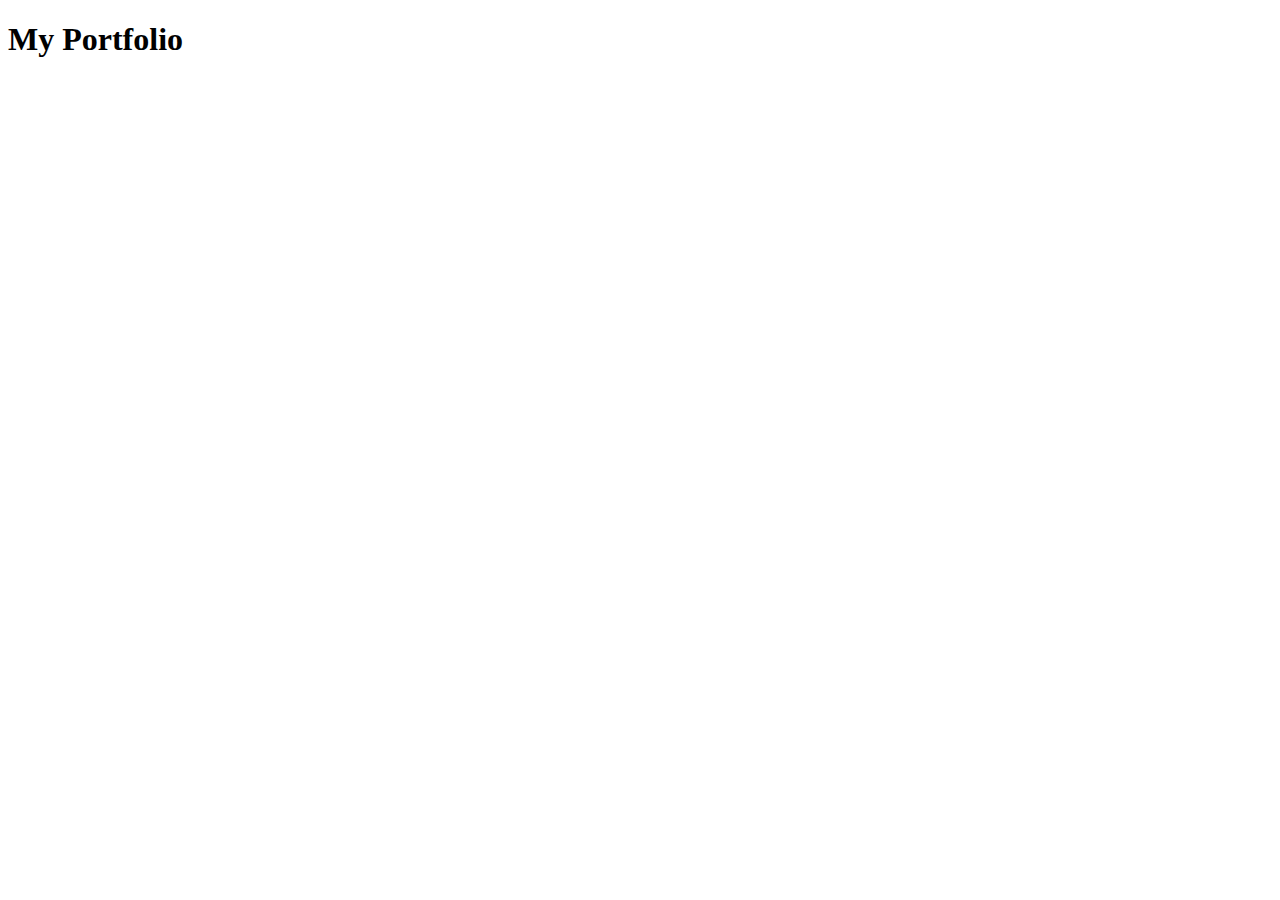
==== index.html @ 1d0c426f "Add html page, title and h1 content" ====
<!DOCTYPE html>
<html lang="en">
<head>
    <meta charset="UTF-8">
    <meta http-equiv="X-UA-Compatible" content="IE=edge">
    <meta name="viewport" content="width=device-width, initial-scale=1.0">
    <title>Hans</title>
</head>
<body>
    <h1>My Portfolio</h1>
    
</body>
</html>
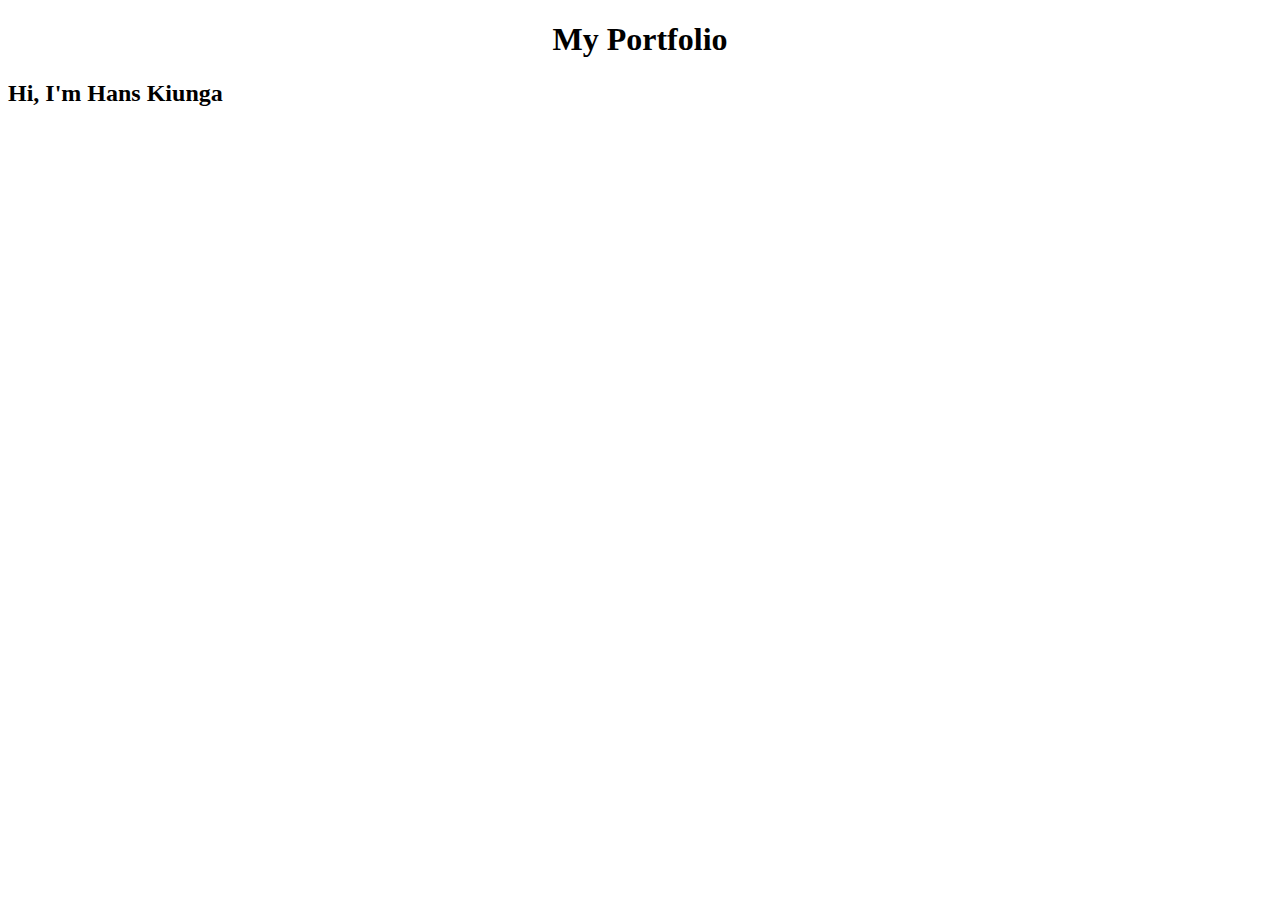
==== commit 4be7eb8c: "Link index.html  to styles.css" ====
--- a/index.html
+++ b/index.html
@@ -4,10 +4,12 @@
     <meta charset="UTF-8">
     <meta http-equiv="X-UA-Compatible" content="IE=edge">
     <meta name="viewport" content="width=device-width, initial-scale=1.0">
+    <link rel="stylesheet" href="css/styles.css">
     <title>Hans</title>
 </head>
 <body>
     <h1>My Portfolio</h1>
+    <h2>Hi, I'm Hans Kiunga</h2>
     
 </body>
 </html>--- a/css/styles.css
+++ b/css/styles.css
@@ -0,0 +1,11 @@
+h1{
+    text-align: center;
+    
+}
+@media screen and (min-width 480px) {
+    body {
+        background-color: black;
+        color: white;
+    }
+    
+}
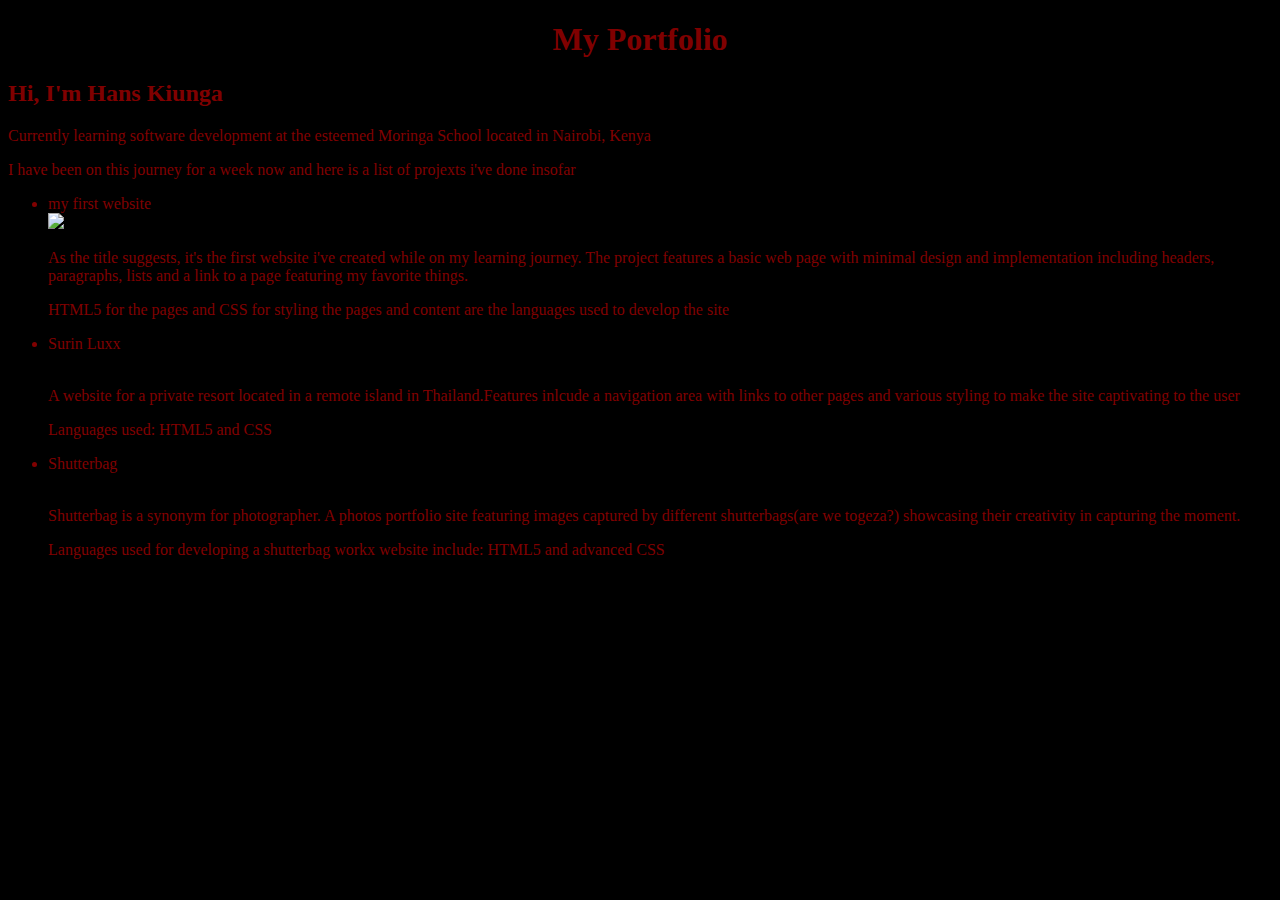
==== commit bca07cbd: "Add homepage header, text and screenshots of projects" ====
--- a/index.html
+++ b/index.html
@@ -10,6 +10,22 @@
 <body>
     <h1>My Portfolio</h1>
     <h2>Hi, I'm Hans Kiunga</h2>
-    
+    <p>Currently learning software development at the esteemed Moringa School located in Nairobi, Kenya</p>
+    <p>I have been on this journey for a week now and here is a list of projexts i've done insofar</p>
+    <ul>
+        <li>my first website</li>
+        <img class="screenshot" src="images/miprimerapagina.jpg">
+            <p>As the title suggests, it's the first website i've created while on my learning journey. The project features a basic web page with minimal design and implementation including headers, paragraphs, lists and a link to a page featuring my favorite things.</p>
+            <p>HTML5 for the pages and CSS for styling the pages and content are the languages used to develop the site</p>
+        <li>Surin Luxx</li>
+        <img class="screenshot" src="images/surin.jpg" alt="">
+            <p>A website for a private resort located in a remote island in Thailand.Features inlcude a navigation area with links to other pages and various styling to make the site captivating to the user</p>
+            <p>Languages used: HTML5 and CSS</p>
+       
+        <li>Shutterbag</li>
+        <img class="screenshot" src="images/shutterbag.jpg" alt="">
+            <p>Shutterbag is a synonym for photographer. A photos portfolio site featuring images captured by different shutterbags(are we togeza?) showcasing their creativity in capturing the moment. </p>
+            <p>Languages used for developing a shutterbag workx website include: HTML5 and advanced CSS</p>
+    </ul>
 </body>
 </html>--- a/css/styles.css
+++ b/css/styles.css
@@ -1,11 +1,20 @@
-h1{
+
+h1 {
     text-align: center;
     
 }
-@media screen and (min-width 480px) {
+@media screen and (min-width: 480px) and (max-width: 768px){
     body {
-        background-color: black;
+        background-color: maroon;
         color: white;
+        
     }
     
 }
+@media screen and (min-width: 768px){
+    body {
+        background-color: black;
+        color: maroon;
+    }
+    
+}
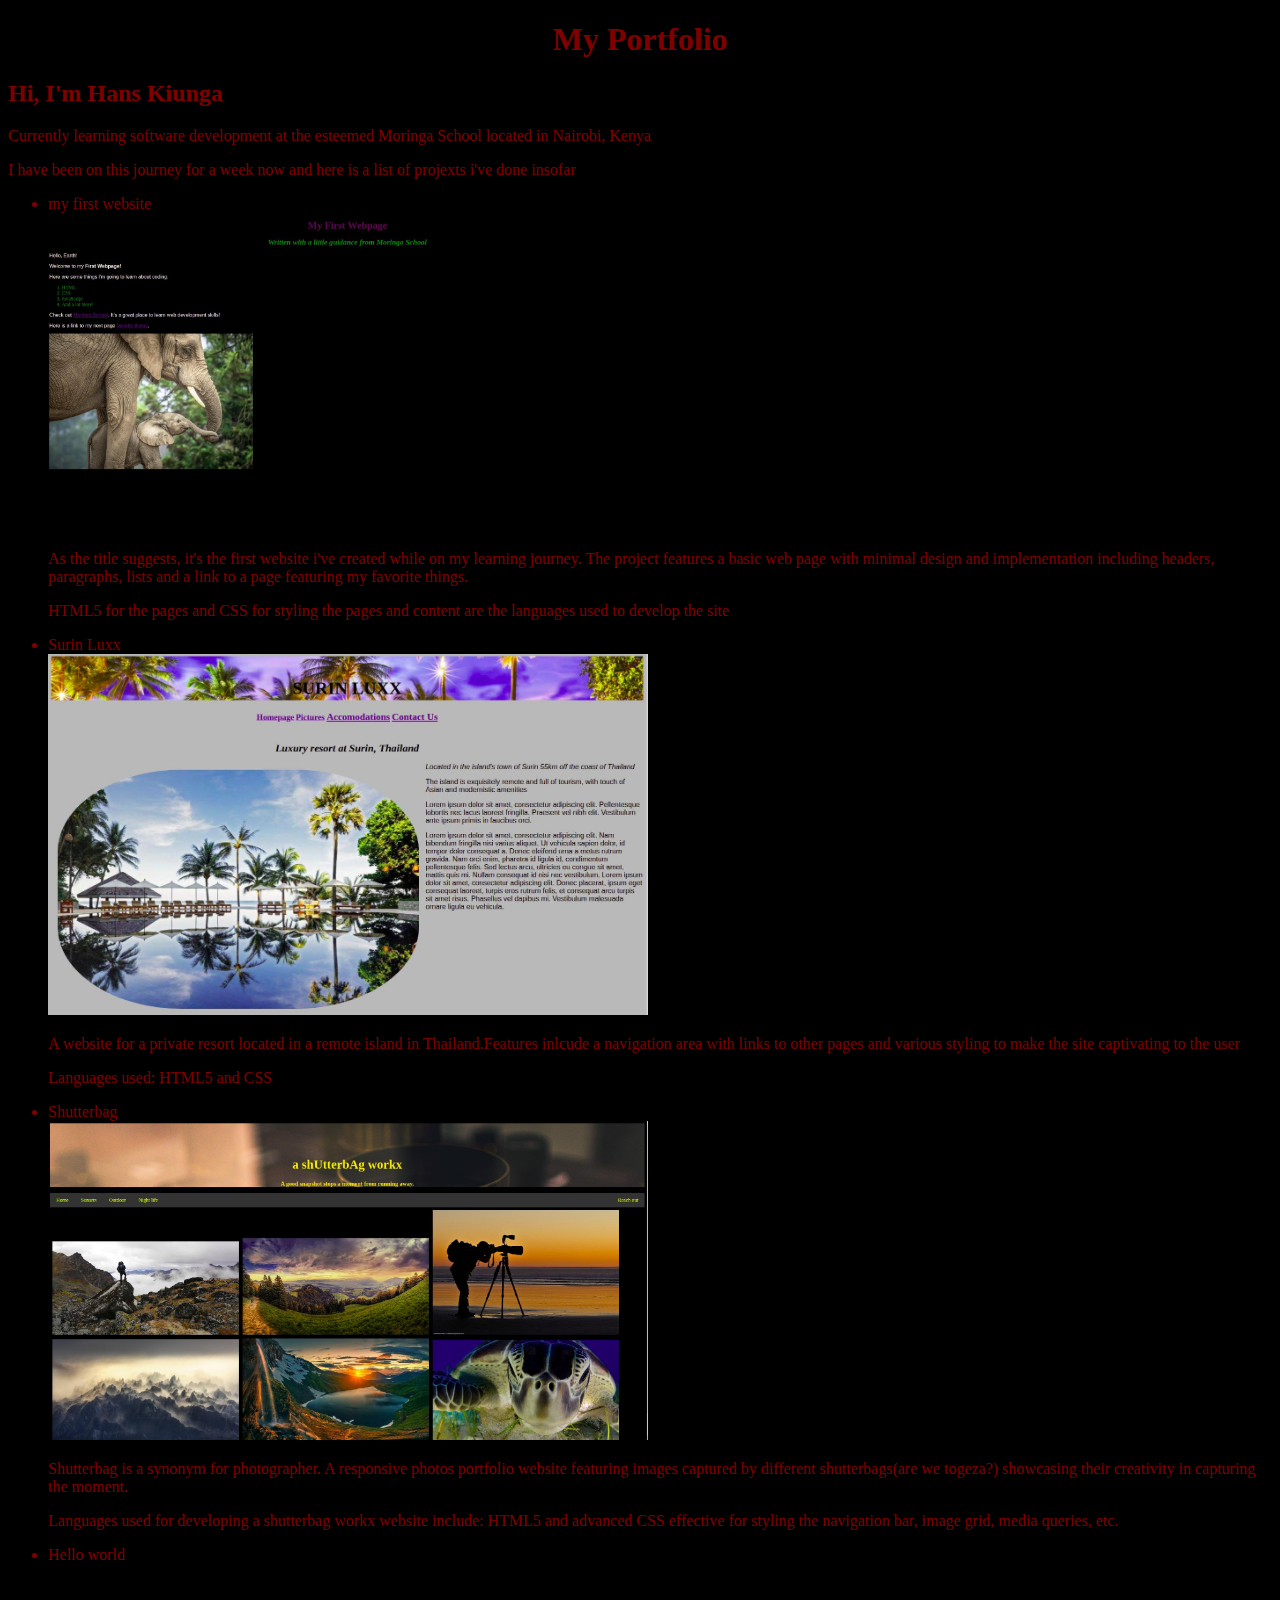
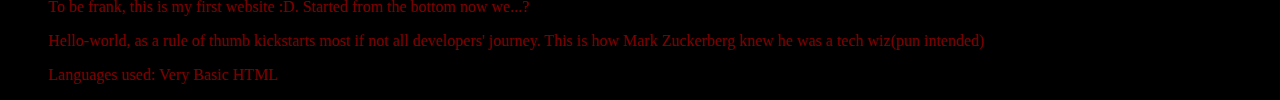
==== commit bc231968: "Add screenshot of hello-world project" ====
--- a/index.html
+++ b/index.html
@@ -24,8 +24,13 @@
        
         <li>Shutterbag</li>
         <img class="screenshot" src="images/shutterbag.jpg" alt="">
-            <p>Shutterbag is a synonym for photographer. A photos portfolio site featuring images captured by different shutterbags(are we togeza?) showcasing their creativity in capturing the moment. </p>
-            <p>Languages used for developing a shutterbag workx website include: HTML5 and advanced CSS</p>
+            <p>Shutterbag is a synonym for photographer. A responsive photos portfolio website featuring images captured by different shutterbags(are we togeza?) showcasing their creativity in capturing the moment. </p>
+            <p>Languages used for developing a shutterbag workx website include: HTML5 and advanced CSS effective for styling the navigation bar, image grid, media queries, etc.</p>
+        <li>Hello world</li>
+        <img src="images/helloworld.jpg" alt="">
+        <p>To be frank, this is my first website :D. Started from the bottom now we...?</p>
+        <p>Hello-world, as a rule of thumb kickstarts most if not all developers' journey. This is how Mark Zuckerberg knew he was a tech wiz(pun intended) </p>
+        <p>Languages used: Very Basic HTML</p>
     </ul>
 </body>
 </html>--- a/css/styles.css
+++ b/css/styles.css
@@ -2,6 +2,9 @@
 h1 {
     text-align: center;
     
+}
+img {
+    width: 600px;
 }
 @media screen and (min-width: 480px) and (max-width: 768px){
     body {
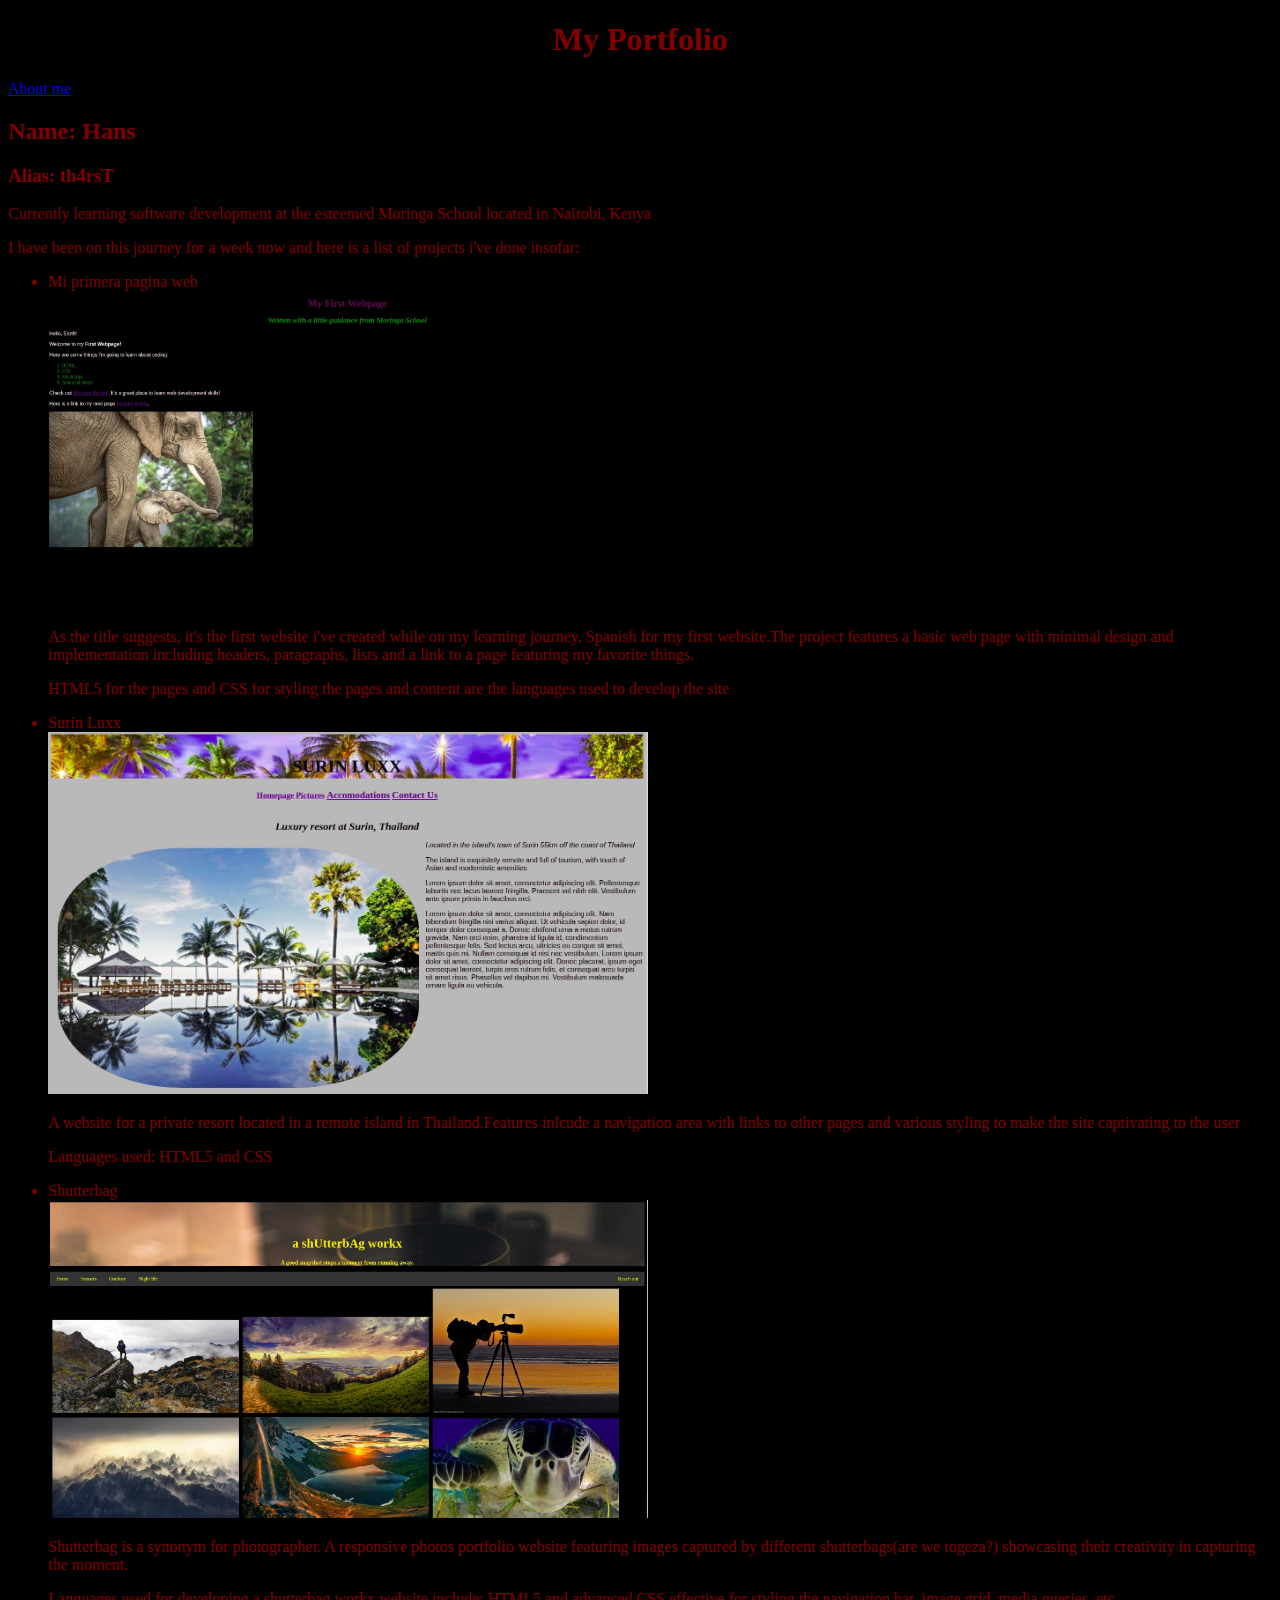
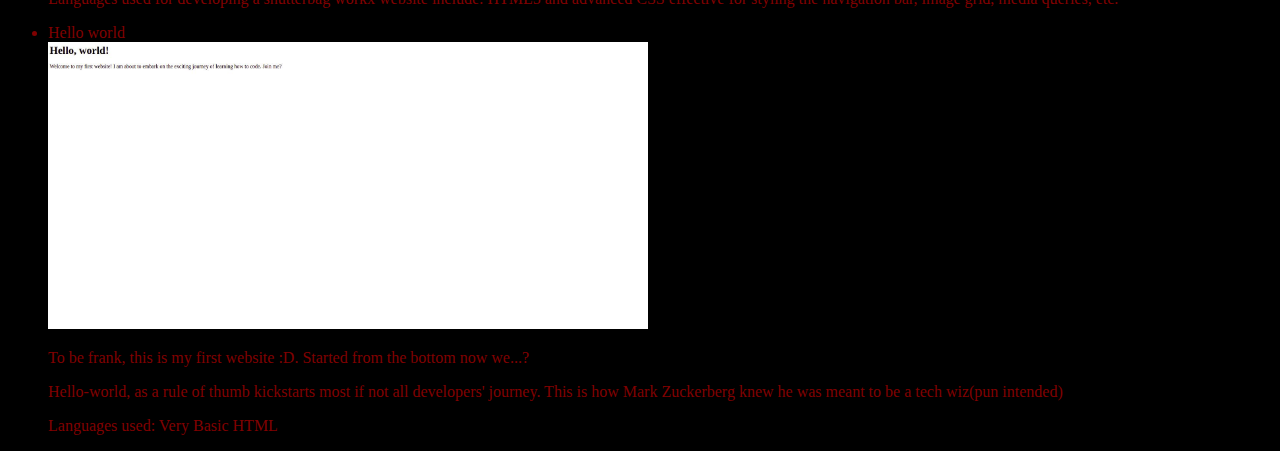
==== commit e16b0173: "Add navbar property" ====
--- a/index.html
+++ b/index.html
@@ -9,13 +9,17 @@
 </head>
 <body>
     <h1>My Portfolio</h1>
-    <h2>Hi, I'm Hans Kiunga</h2>
+    <div class="navbar">
+        <a href="about-me.html">About me</a>
+    </div>
+    <h2>Name: Hans</h2>
+    <h3>Alias: <strong>th4rsT</strong></h3>
     <p>Currently learning software development at the esteemed Moringa School located in Nairobi, Kenya</p>
-    <p>I have been on this journey for a week now and here is a list of projexts i've done insofar</p>
+    <p>I have been on this journey for a week now and here is a list of projects i've done insofar:</p>
     <ul>
-        <li>my first website</li>
+        <li>Mi primera pagina web</li>
         <img class="screenshot" src="images/miprimerapagina.jpg">
-            <p>As the title suggests, it's the first website i've created while on my learning journey. The project features a basic web page with minimal design and implementation including headers, paragraphs, lists and a link to a page featuring my favorite things.</p>
+            <p>As the title suggests, it's the first website i've created while on my learning journey. Spanish for my first website.The project features a basic web page with minimal design and implementation including headers, paragraphs, lists and a link to a page featuring my favorite things.</p>
             <p>HTML5 for the pages and CSS for styling the pages and content are the languages used to develop the site</p>
         <li>Surin Luxx</li>
         <img class="screenshot" src="images/surin.jpg" alt="">
@@ -29,7 +33,7 @@
         <li>Hello world</li>
         <img src="images/helloworld.jpg" alt="">
         <p>To be frank, this is my first website :D. Started from the bottom now we...?</p>
-        <p>Hello-world, as a rule of thumb kickstarts most if not all developers' journey. This is how Mark Zuckerberg knew he was a tech wiz(pun intended) </p>
+        <p>Hello-world, as a rule of thumb kickstarts most if not all developers' journey. This is how Mark Zuckerberg knew he was meant to be a tech wiz(pun intended) </p>
         <p>Languages used: Very Basic HTML</p>
     </ul>
 </body>
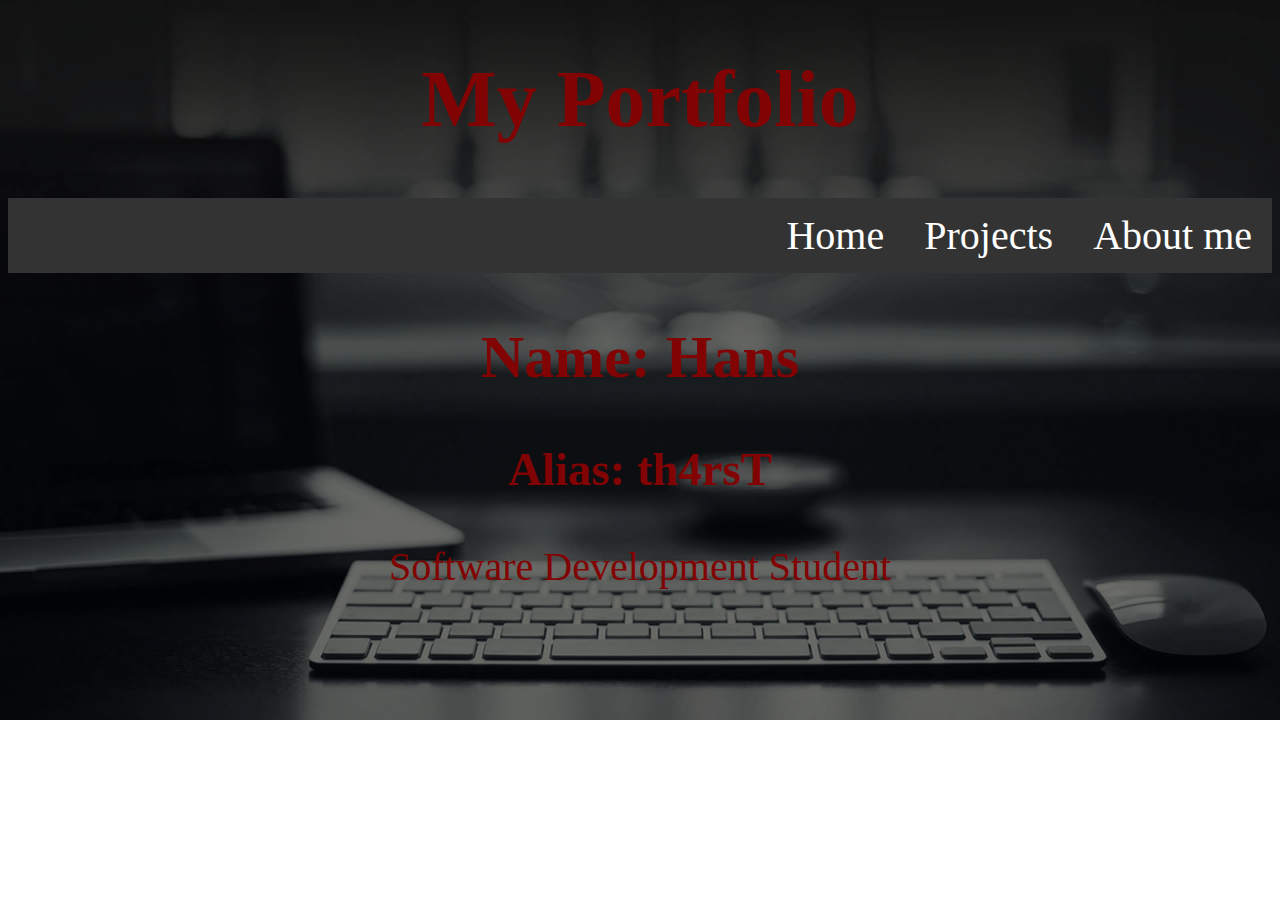
==== commit 6aedfa76: "add changes" ====
--- a/index.html
+++ b/index.html
@@ -1,40 +1,31 @@
 <!DOCTYPE html>
 <html lang="en">
 <head>
+    <style>
+        body {
+            background-image: url(images/back.jpeg);
+            background-repeat: no-repeat;
+            background-size: 100%;
+          
+        }
+    </style>
     <meta charset="UTF-8">
     <meta http-equiv="X-UA-Compatible" content="IE=edge">
     <meta name="viewport" content="width=device-width, initial-scale=1.0">
-    <link rel="stylesheet" href="css/styles.css">
+    <link rel="stylesheet" href="css/homepage.css">
     <title>Hans</title>
 </head>
-<body>
-    <h1>My Portfolio</h1>
-    <div class="navbar">
-        <a href="about-me.html">About me</a>
-    </div>
-    <h2>Name: Hans</h2>
-    <h3>Alias: <strong>th4rsT</strong></h3>
-    <p>Currently learning software development at the esteemed Moringa School located in Nairobi, Kenya</p>
-    <p>I have been on this journey for a week now and here is a list of projects i've done insofar:</p>
-    <ul>
-        <li>Mi primera pagina web</li>
-        <img class="screenshot" src="images/miprimerapagina.jpg">
-            <p>As the title suggests, it's the first website i've created while on my learning journey. Spanish for my first website.The project features a basic web page with minimal design and implementation including headers, paragraphs, lists and a link to a page featuring my favorite things.</p>
-            <p>HTML5 for the pages and CSS for styling the pages and content are the languages used to develop the site</p>
-        <li>Surin Luxx</li>
-        <img class="screenshot" src="images/surin.jpg" alt="">
-            <p>A website for a private resort located in a remote island in Thailand.Features inlcude a navigation area with links to other pages and various styling to make the site captivating to the user</p>
-            <p>Languages used: HTML5 and CSS</p>
-       
-        <li>Shutterbag</li>
-        <img class="screenshot" src="images/shutterbag.jpg" alt="">
-            <p>Shutterbag is a synonym for photographer. A responsive photos portfolio website featuring images captured by different shutterbags(are we togeza?) showcasing their creativity in capturing the moment. </p>
-            <p>Languages used for developing a shutterbag workx website include: HTML5 and advanced CSS effective for styling the navigation bar, image grid, media queries, etc.</p>
-        <li>Hello world</li>
-        <img src="images/helloworld.jpg" alt="">
-        <p>To be frank, this is my first website :D. Started from the bottom now we...?</p>
-        <p>Hello-world, as a rule of thumb kickstarts most if not all developers' journey. This is how Mark Zuckerberg knew he was meant to be a tech wiz(pun intended) </p>
-        <p>Languages used: Very Basic HTML</p>
-    </ul>
-</body>
+    <body>
+        <h1>My Portfolio</h1>
+        <div class="navbar">
+            <a href="about-me.html">About me</a>
+            <a href="projects.html">Projects</a>
+            <a href="index.html">Home</a>
+        </div>
+        <h2 class="name">Name: Hans</h2>
+        <h3 class="name">Alias: <strong>th4rsT</strong></h3>
+        <p>Software Development Student</p>
+        <ul>
+        
+    </body>
 </html>--- a/css/homepage.css
+++ b/css/homepage.css
@@ -0,0 +1,31 @@
+
+.name {
+    text-align: center;
+}
+.navbar {
+    overflow: hidden;
+    background-color:  #333;
+}
+.navbar a {
+    float: right;
+    display: block;
+    color: white;
+    text-align: center;
+    padding: 14px 20px;
+    text-decoration: none;
+}
+.navbar hover {
+    background-color: yellow;
+    color: black;
+}
+
+h1 {
+    text-align: center;
+}
+body {
+    color:rgb(129, 3, 3);
+    font-size: 250%;
+}
+p {
+    text-align: center;
+}